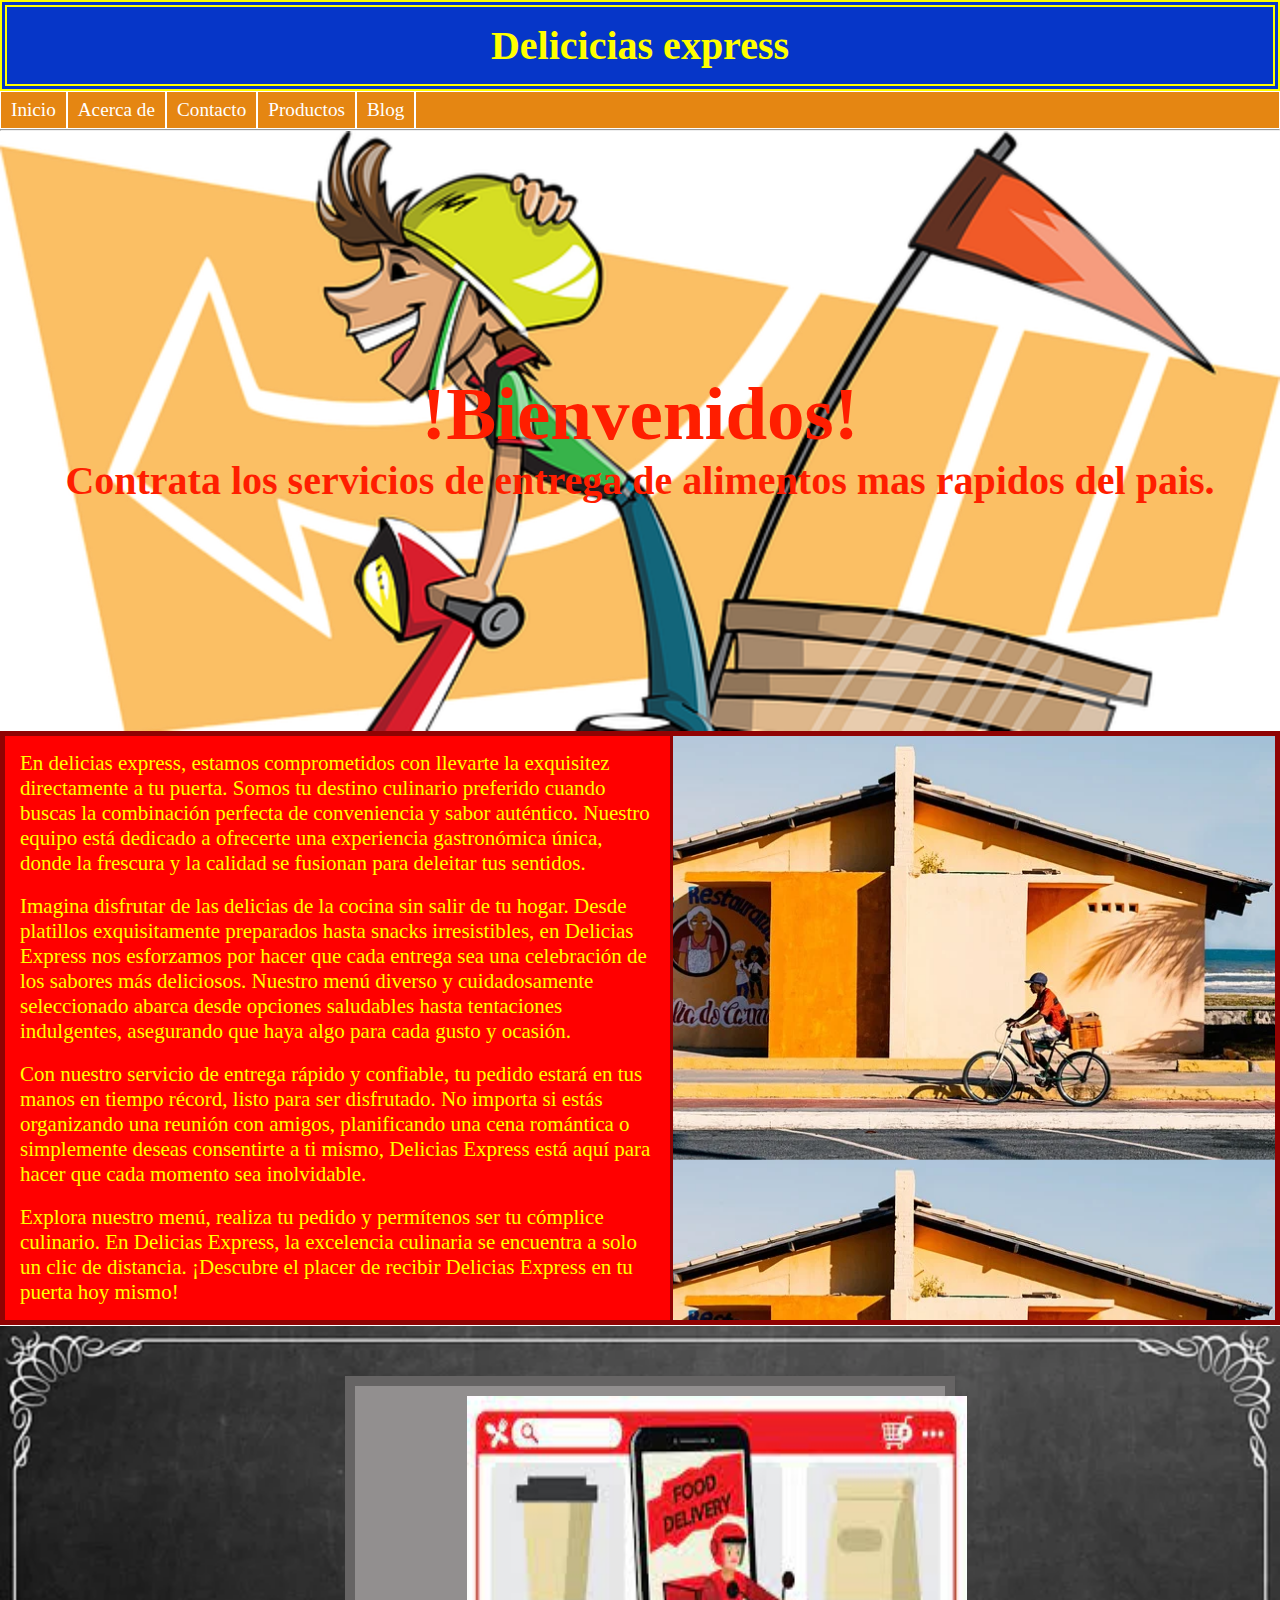
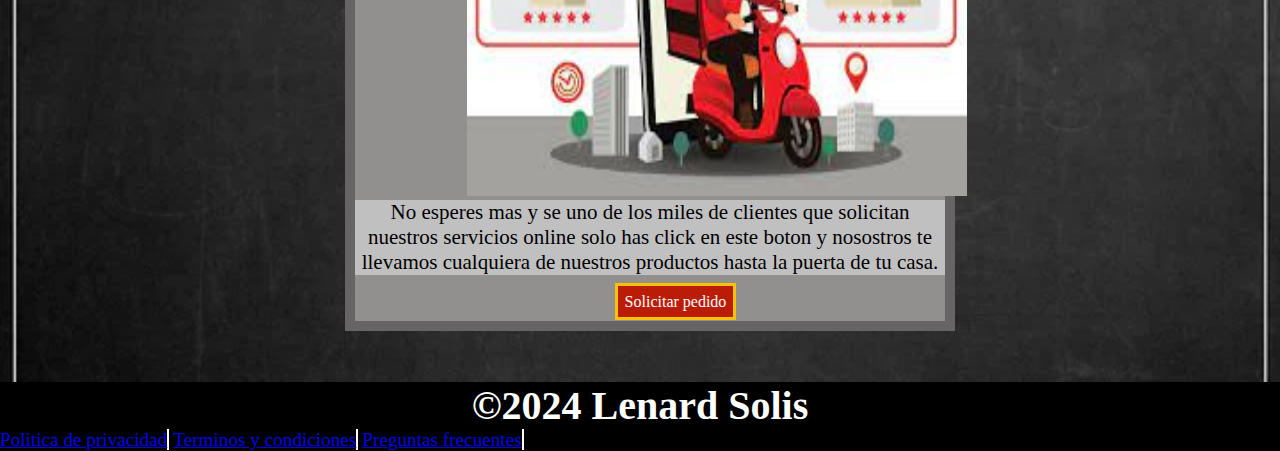
==== index.html @ 115bfa31 "Add files via upload" ====
<!DOCTYPE html>
<html lang="en">

<head>
    <meta charset="UTF-8">
    <meta name="viewport" content="width=device-width, initial-scale=1.0">
    <link rel="stylesheet" href="assets/css/index.css">
    <title>Pagina de empresa de entrega de comida</title>
</head>

<body>

    <div class="banner1">
        <header>
            <h1>Delicicias express</h1>
        </header>
    </div>

    <nav>
        <ul>

            <li><a href="index.html">Inicio</a></li>
            <li><a href="About us.html">Acerca de</a></li>
            <li><a href="Contact.html">Contacto</a></li>
            <li><a href="Product Page.html">Productos</a></li>
            <li><a href="Blog.html">Blog</a></li>

        </ul>
    </nav>

    <hr>

    <div class="banner2">
        <h2>!Bienvenidos!</h2>
        <h3>Contrata los servicios de entrega de alimentos mas rapidos del pais.</h3>

    </div>

    <section>
        <article>
            <p> En delicias express, estamos comprometidos con llevarte la exquisitez directamente a tu puerta. Somos tu
                destino culinario preferido cuando buscas la combinación perfecta de conveniencia y sabor auténtico.
                Nuestro
                equipo está dedicado a ofrecerte una experiencia gastronómica única, donde la frescura y la calidad se
                fusionan para deleitar tus sentidos.</p>
            <br>
            <p>Imagina disfrutar de las delicias de la cocina sin salir de tu hogar. Desde platillos exquisitamente
                preparados hasta snacks irresistibles, en Delicias Express nos esforzamos por hacer que cada entrega sea
                una
                celebración de los sabores más deliciosos. Nuestro menú diverso y cuidadosamente seleccionado abarca
                desde
                opciones saludables hasta tentaciones indulgentes, asegurando que haya algo para cada gusto y ocasión.
            </p>
            <br>
            <p>Con nuestro servicio de entrega rápido y confiable, tu pedido estará en tus manos en tiempo récord, listo
                para ser disfrutado. No importa si estás organizando una reunión con amigos, planificando una cena
                romántica
                o simplemente deseas consentirte a ti mismo, Delicias Express está aquí para hacer que cada momento sea
                inolvidable.</p>
            <br>
            <p>Explora nuestro menú, realiza tu pedido y permítenos ser tu cómplice culinario. En Delicias Express, la
                excelencia culinaria se encuentra a solo un clic de distancia. ¡Descubre el placer de recibir Delicias
                Express en tu puerta hoy mismo!</p>
        </article>
    </section>

    <div class="banner3">
        <section>
        <img src="assets/img/Entregador.jpg" alt="No disponible">
        <p>No esperes mas y se uno de los miles de clientes que solicitan nuestros servicios online solo has click en este boton y nosostros te llevamos cualquiera de nuestros productos hasta la puerta de tu casa. </p>
        <br>
        <div class="etiqueta">
        <a href="Working on it.html">Solicitar pedido</a>
        </section>
        </div>
    </div>
   

    <footer>

        <h1>&copy;2024 Lenard Solis</h1>

        <ul>

            <li><a href="Privacy Policy.html">Politica de privacidad</a></li>
            <li><a href="Terms and conditions.html">Terminos y condiciones</a></li>
            <li><a href="FAQ.html">Preguntas frecuentes</a></li>

        </ul>

    </footer>

</body>

</html>
---- assets/css/index.css ----
*{
    padding: 0%;
    margin: 0%;
}

body{
    
    font-family: 'Times New Roman', Times, serif;
}
/*Encabezado*/
header{
    background-color: rgb(6, 54, 200);
    border: double 7px yellow;
    padding: 15px;
    
}

h1{
    font-size: 40px;
    text-align: center;
    color: yellow;
}

/*Barra de navegación*/
nav{
    background-color: rgb(229, 134, 18);
    border: 1px ridge rgb(255, 254, 254);
}

nav ul{
    list-style-type: none;
    margin: 0;
    padding: 0;
    overflow: hidden;
}

nav ul li{
    display: block;
    font-size: larger;
    float: left;
    border-right: 2px solid white;
    padding: 7px 0px;
}

nav ul li a{
    color: white;
    text-decoration: none;
    text-align: center;
    margin: 0px 10px;
}

nav ul li:hover{
    background-color: rgb(16, 198, 201);
}

/*Sección 1*/

.banner2{
    background: url(../img/Delivery.webp) no-repeat  ;
    background-size: cover;
    height: 600px;
}

h2{
    font-size: 75px;
}
h3{
    font-size: 40px;
}

h2, h3{
    color: rgb(255, 30, 0);
    text-align: center;
    position: relative;
    top: 40%;

}


section{
    background-color: rgb(144, 3, 3);
    background: url(../img/Restaurante\ 2.webp);
    background-size: 50%;
    border: solid rgb(144, 3, 3) 5px ;
    margin-bottom: 1px;
}

article{
    background-color: rgb(255, 0, 0);
    border-right: 3px solid  rgb(144, 3, 3);
    padding: 15px;
    background-repeat: no-repeat;
    height: 100%;
    width: 50%;
    color: yellow;
}
p{
    font-size: 21px;
}

/*Seccion2*/
.banner3{
    background-image: url(../img/Fondo\ 2.webp);
    padding: 50px;
    background-size: cover;
}

.banner3 section{
    position: relative;
    left: 25%;
    background-image: none;
    background-color: rgb(146, 143, 143);
    border: 10px solid rgb(102, 100, 100);
    width: 50%;
    padding: 10px 0px;
}
img{
    position: relative;
    left: 19%;
    width: 500px;
    height: 400px;
}
.banner3 p{
    background-color: rgb(192, 192, 192);
    text-align: center;
}

.banner3 .etiqueta{
    display: inline;
    position: relative;
    left: 44%;
    background-color: rgb(187, 28, 7);
    padding: 7px;
    border: 3px solid rgb(244, 196, 3);
}
.banner3 .etiqueta:hover{

    background-color: blue;
}

.banner3 .etiqueta a{
    color: White;
    text-decoration: none;
}

/*Pie de pagina*/

footer{
    background-color: black;
}

footer h1{
    color: white;
}

footer ul li{
    font-size: larger;
    border-right: 2px white solid;
    color: white;
    display: inline;
}
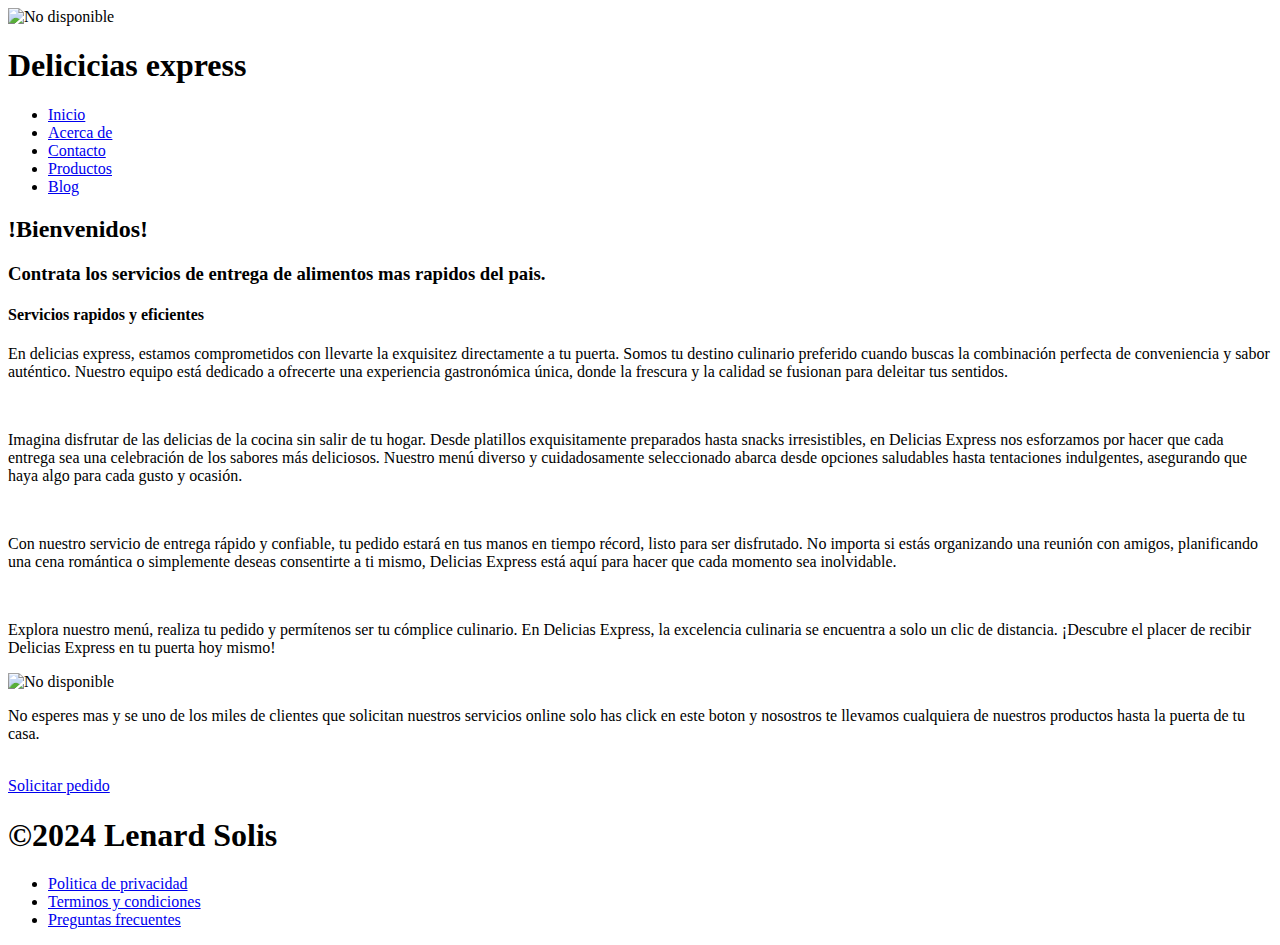
==== commit a1889a9c: "Add files via upload" ====
--- a/index.html
+++ b/index.html
@@ -5,76 +5,103 @@
     <meta charset="UTF-8">
     <meta name="viewport" content="width=device-width, initial-scale=1.0">
     <link rel="stylesheet" href="assets/css/index.css">
+    <link rel="preconnect" href="https://fonts.googleapis.com">
+    <link rel="preconnect" href="https://fonts.gstatic.com" crossorigin>
+    <link href="https://fonts.googleapis.com/css2?family=Nunito:ital,wght@0,200..1000;1,200..1000&display=swap"
+        rel="stylesheet">
+    <link rel="preconnect" href="https://fonts.googleapis.com">
+    <link rel="preconnect" href="https://fonts.gstatic.com" crossorigin>
+    <link
+        href="https://fonts.googleapis.com/css2?family=Alegreya:ital,wght@0,400..900;1,400..900&family=Nunito:ital,wght@0,200..1000;1,200..1000&display=swap"
+        rel="stylesheet">
+    <link rel="preconnect" href="https://fonts.googleapis.com">
+    <link rel="preconnect" href="https://fonts.gstatic.com" crossorigin>
+    <link
+        href="https://fonts.googleapis.com/css2?family=Alegreya:ital,wght@0,400..900;1,400..900&family=Montserrat:ital,wght@0,100..900;1,100..900&family=Nunito:ital,wght@0,200..1000;1,200..1000&display=swap"
+        rel="stylesheet">
+
     <title>Pagina de empresa de entrega de comida</title>
 </head>
 
 <body>
-
-    <div class="banner1">
+    <div>
         <header>
+            <img src="assets/img/Camion con letras.png" alt="No disponible">
             <h1>Delicicias express</h1>
         </header>
+
+        <nav>
+            <ul>
+
+                <li><a href="index.html">Inicio</a></li>
+                <li><a href="About us.html">Acerca de</a></li>
+                <li><a href="Contact.html">Contacto</a></li>
+                <li><a href="Product Page.html">Productos</a></li>
+                <li><a href="Blog.html">Blog</a></li>
+
+            </ul>
+        </nav>
+
+        <div class="banner1">
+            <h2>!Bienvenidos!</h2>
+            <h3>Contrata los servicios de entrega de alimentos mas rapidos del pais.</h3>
+
+        </div>
+
+        <div class="banner2">
+            <article>
+                <div class="introducción">
+                    <h4>Servicios rapidos y eficientes</h4>
+                </div>
+                <p> En delicias express, estamos comprometidos con llevarte la exquisitez directamente a tu puerta.
+                    Somos tu
+                    destino culinario preferido cuando buscas la combinación perfecta de conveniencia y sabor auténtico.
+                    Nuestro
+                    equipo está dedicado a ofrecerte una experiencia gastronómica única, donde la frescura y la calidad
+                    se
+                    fusionan para deleitar tus sentidos.</p>
+                <br>
+                <p>Imagina disfrutar de las delicias de la cocina sin salir de tu hogar. Desde platillos exquisitamente
+                    preparados hasta snacks irresistibles, en Delicias Express nos esforzamos por hacer que cada entrega
+                    sea
+                    una
+                    celebración de los sabores más deliciosos. Nuestro menú diverso y cuidadosamente seleccionado abarca
+                    desde
+                    opciones saludables hasta tentaciones indulgentes, asegurando que haya algo para cada gusto y
+                    ocasión.
+                </p>
+                <br>
+                <p>Con nuestro servicio de entrega rápido y confiable, tu pedido estará en tus manos en tiempo récord,
+                    listo
+                    para ser disfrutado. No importa si estás organizando una reunión con amigos, planificando una cena
+                    romántica
+                    o simplemente deseas consentirte a ti mismo, Delicias Express está aquí para hacer que cada momento
+                    sea
+                    inolvidable.</p>
+                <br>
+                <p>Explora nuestro menú, realiza tu pedido y permítenos ser tu cómplice culinario. En Delicias Express,
+                    la
+                    excelencia culinaria se encuentra a solo un clic de distancia. ¡Descubre el placer de recibir
+                    Delicias
+                    Express en tu puerta hoy mismo!</p>
+            </article>
+        </div>
+
+        <div class="banner3">
+            <section>
+                <img src="assets/img/Entrega.jpg" alt="No disponible">
+                <p>No esperes mas y se uno de los miles de clientes que solicitan nuestros servicios online solo has
+                    click
+                    en este boton y nosostros te llevamos cualquiera de nuestros productos hasta la puerta de tu casa.
+                </p>
+                <br>
+                <div class="etiqueta">
+                    <a href="Working on it.html">Solicitar pedido</a>
+            </section>
+        </div>
+    </div>
     </div>
 
-    <nav>
-        <ul>
-
-            <li><a href="index.html">Inicio</a></li>
-            <li><a href="About us.html">Acerca de</a></li>
-            <li><a href="Contact.html">Contacto</a></li>
-            <li><a href="Product Page.html">Productos</a></li>
-            <li><a href="Blog.html">Blog</a></li>
-
-        </ul>
-    </nav>
-
-    <hr>
-
-    <div class="banner2">
-        <h2>!Bienvenidos!</h2>
-        <h3>Contrata los servicios de entrega de alimentos mas rapidos del pais.</h3>
-
-    </div>
-
-    <section>
-        <article>
-            <p> En delicias express, estamos comprometidos con llevarte la exquisitez directamente a tu puerta. Somos tu
-                destino culinario preferido cuando buscas la combinación perfecta de conveniencia y sabor auténtico.
-                Nuestro
-                equipo está dedicado a ofrecerte una experiencia gastronómica única, donde la frescura y la calidad se
-                fusionan para deleitar tus sentidos.</p>
-            <br>
-            <p>Imagina disfrutar de las delicias de la cocina sin salir de tu hogar. Desde platillos exquisitamente
-                preparados hasta snacks irresistibles, en Delicias Express nos esforzamos por hacer que cada entrega sea
-                una
-                celebración de los sabores más deliciosos. Nuestro menú diverso y cuidadosamente seleccionado abarca
-                desde
-                opciones saludables hasta tentaciones indulgentes, asegurando que haya algo para cada gusto y ocasión.
-            </p>
-            <br>
-            <p>Con nuestro servicio de entrega rápido y confiable, tu pedido estará en tus manos en tiempo récord, listo
-                para ser disfrutado. No importa si estás organizando una reunión con amigos, planificando una cena
-                romántica
-                o simplemente deseas consentirte a ti mismo, Delicias Express está aquí para hacer que cada momento sea
-                inolvidable.</p>
-            <br>
-            <p>Explora nuestro menú, realiza tu pedido y permítenos ser tu cómplice culinario. En Delicias Express, la
-                excelencia culinaria se encuentra a solo un clic de distancia. ¡Descubre el placer de recibir Delicias
-                Express en tu puerta hoy mismo!</p>
-        </article>
-    </section>
-
-    <div class="banner3">
-        <section>
-        <img src="assets/img/Entregador.jpg" alt="No disponible">
-        <p>No esperes mas y se uno de los miles de clientes que solicitan nuestros servicios online solo has click en este boton y nosostros te llevamos cualquiera de nuestros productos hasta la puerta de tu casa. </p>
-        <br>
-        <div class="etiqueta">
-        <a href="Working on it.html">Solicitar pedido</a>
-        </section>
-        </div>
-    </div>
-   
 
     <footer>
 
